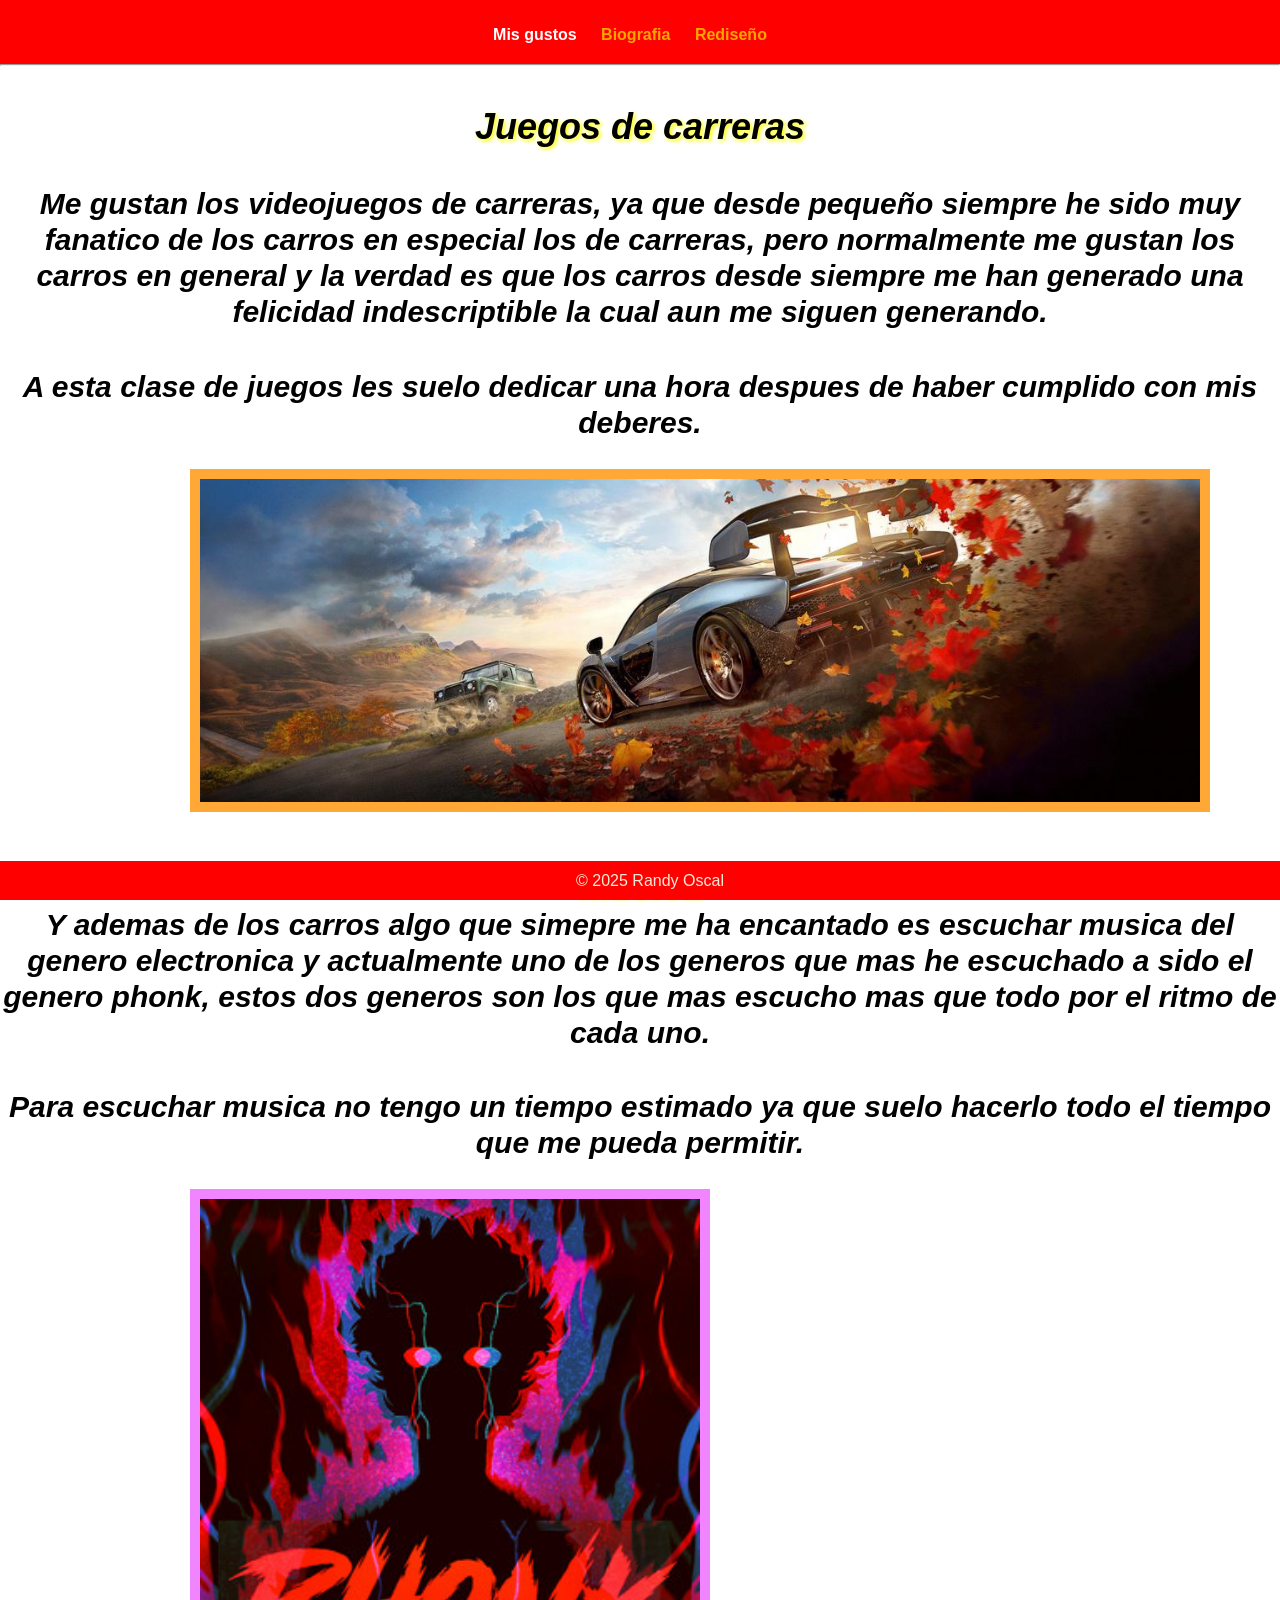
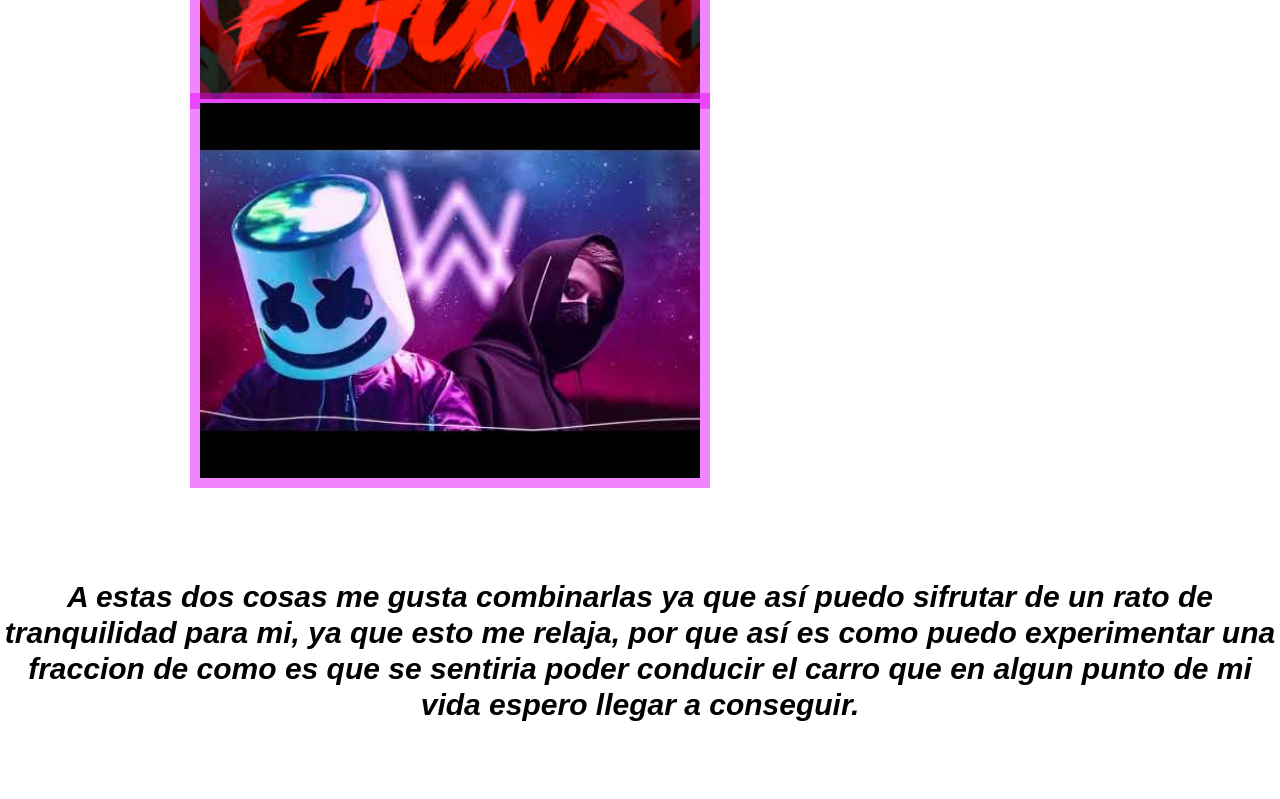
==== index.html @ 41f21139 "Feat: Se agregaron archivos y cambios necesarios" ====
<!DOCTYPE html>
<html lang="es">
    <head>
        <meta charset="utf-8" />
        <meta name="viewport" content="width=device=width, initial-scale=1.0"/>
        <link rel="Stylesheet" href="./Style.css"></link>
        <title>Laboratorio-1 Randy Oscal</title>
    </head>
    <body>
        <header>
            
            <nav class="enlaces">
                <ul>
                    <li><a class="enlace">Mis gustos</a></li>
                    <li><a href="#Biografia">Biografia</a></li>
                    <li><a href="#Habilidades">Rediseño</a></li>
                    
                </ul>
            </nav>
        </header>
        <hr>
        <br></br>
        <h1>Juegos de carreras</h1>
        <br></br>
        <h2>Me gustan los videojuegos de carreras, ya que desde pequeño siempre he sido muy fanatico
            de los carros en especial los de carreras, pero normalmente me gustan los carros en general
            y la verdad es que los carros desde siempre me han generado una felicidad indescriptible la
            cual aun me siguen generando.
        </h2>
        <br></br>
        <h2>A esta clase de juegos les suelo dedicar una hora despues de haber cumplido con mis deberes.</h2>
        <br></br>
        <a href="https://youtu.be/GYeADDB0Rt8?si=S8V9eBWSuaU3DK3-" target="_blank"><img class="aF" src="./Assets/Juegos.jpg" alt="Juegos"></a>
        <br></br>
        <br></br>
        <h1>Musica</h1>
        <h2>Y ademas de los carros algo que simepre me ha encantado es escuchar musica del genero electronica y
            actualmente uno de los generos que mas he escuchado a sido el genero phonk, estos dos generos
            son los que mas escucho mas que todo por el ritmo de cada uno.
        </h2>
        <br></br>
        <h2>Para escuchar musica no tengo un tiempo estimado ya que suelo hacerlo todo el tiempo que me pueda permitir.</h2>
        <br></br>
        <a href="https://youtu.be/GBrHghh9mgM?si=4qoUgp9tkRnnUwjO" target="_blank"><img class="a" src="./Assets/Musica.jpg" alt="Musica" ></a>
        <a  href="https://youtu.be/OegyYwm6rqE?si=PcLrBV0rcPPN4nf7" target="_blank"><img class="a" src="./Assets/MusicaE.jpg" alt="Musica"></a>
        <br></br>
        <br></br>
        <br></br>
        <h2>
            A estas dos cosas me gusta combinarlas ya que así puedo sifrutar de un rato de tranquilidad para mi,
            ya que esto me relaja, por que así es como puedo experimentar una fraccion de como es que se sentiria
            poder conducir el carro que en algun punto de mi vida espero llegar a conseguir.    
        </h2>
        <br></br>
        <br></br>
        </section>
        <footer>
            <p>&copy; 2025 Randy Oscal</p>
        </footer>
    </body>
</html>
---- Style.css ----
*{
    margin: 0;
    padding: 0;
}

header{
    background-color: red;
    padding: 20px;
    text-align: center;    

}

.enlaces{
    margin-top: 5px;
    text-align: center;
}

nav ul{
    list-style: none;

}

nav li{
    display: inline;
    margin-right: 20px;
}

nav a{
    text-decoration: none;
    color: orange;
    font-weight: bold;
}

nav .enlace{
    text-decoration: none;
    color: white;
    font-weight: bold;
}

body{
    font-size: 1em;
    font-family: 'Arial', sans-serif;
    line-height: 1.2;
    color: black;
}

h1{
    font-size: 1em;
    text-align: center;
    font-family: 'Arial', sans-serif;
    font-style: italic; 
    font-size: 36px;
    text-shadow: 2px 2px 4px rgb(251, 255, 0);}

h2{
    font-size: 1em;
    text-align: center;
    font-family: 'Arial', sans-serif;
    font-style: italic; 
    font-size: 30px;
}

body .aF{
    
    width: 100%;      
    height: auto; 
    max-width: 1000px;
    min-height: 0px;
    margin-left: 200px;
    box-shadow: 0 0 0 10px rgba(255, 145, 0, 0.788);
    

}


body .a{
    
    width: 100%;      
    height: auto; 
    max-width: 500px;
    min-height: 0px;
    margin-left: 200px;
    box-shadow: 0 0 0 10px rgba(225, 0, 255, 0.479);

}



footer{
    background-color: red;
    color:  antiquewhite;
    text-align: center;
    padding: 10px;
    position: fixed;
    bottom: 0;
    width: 100%;
}
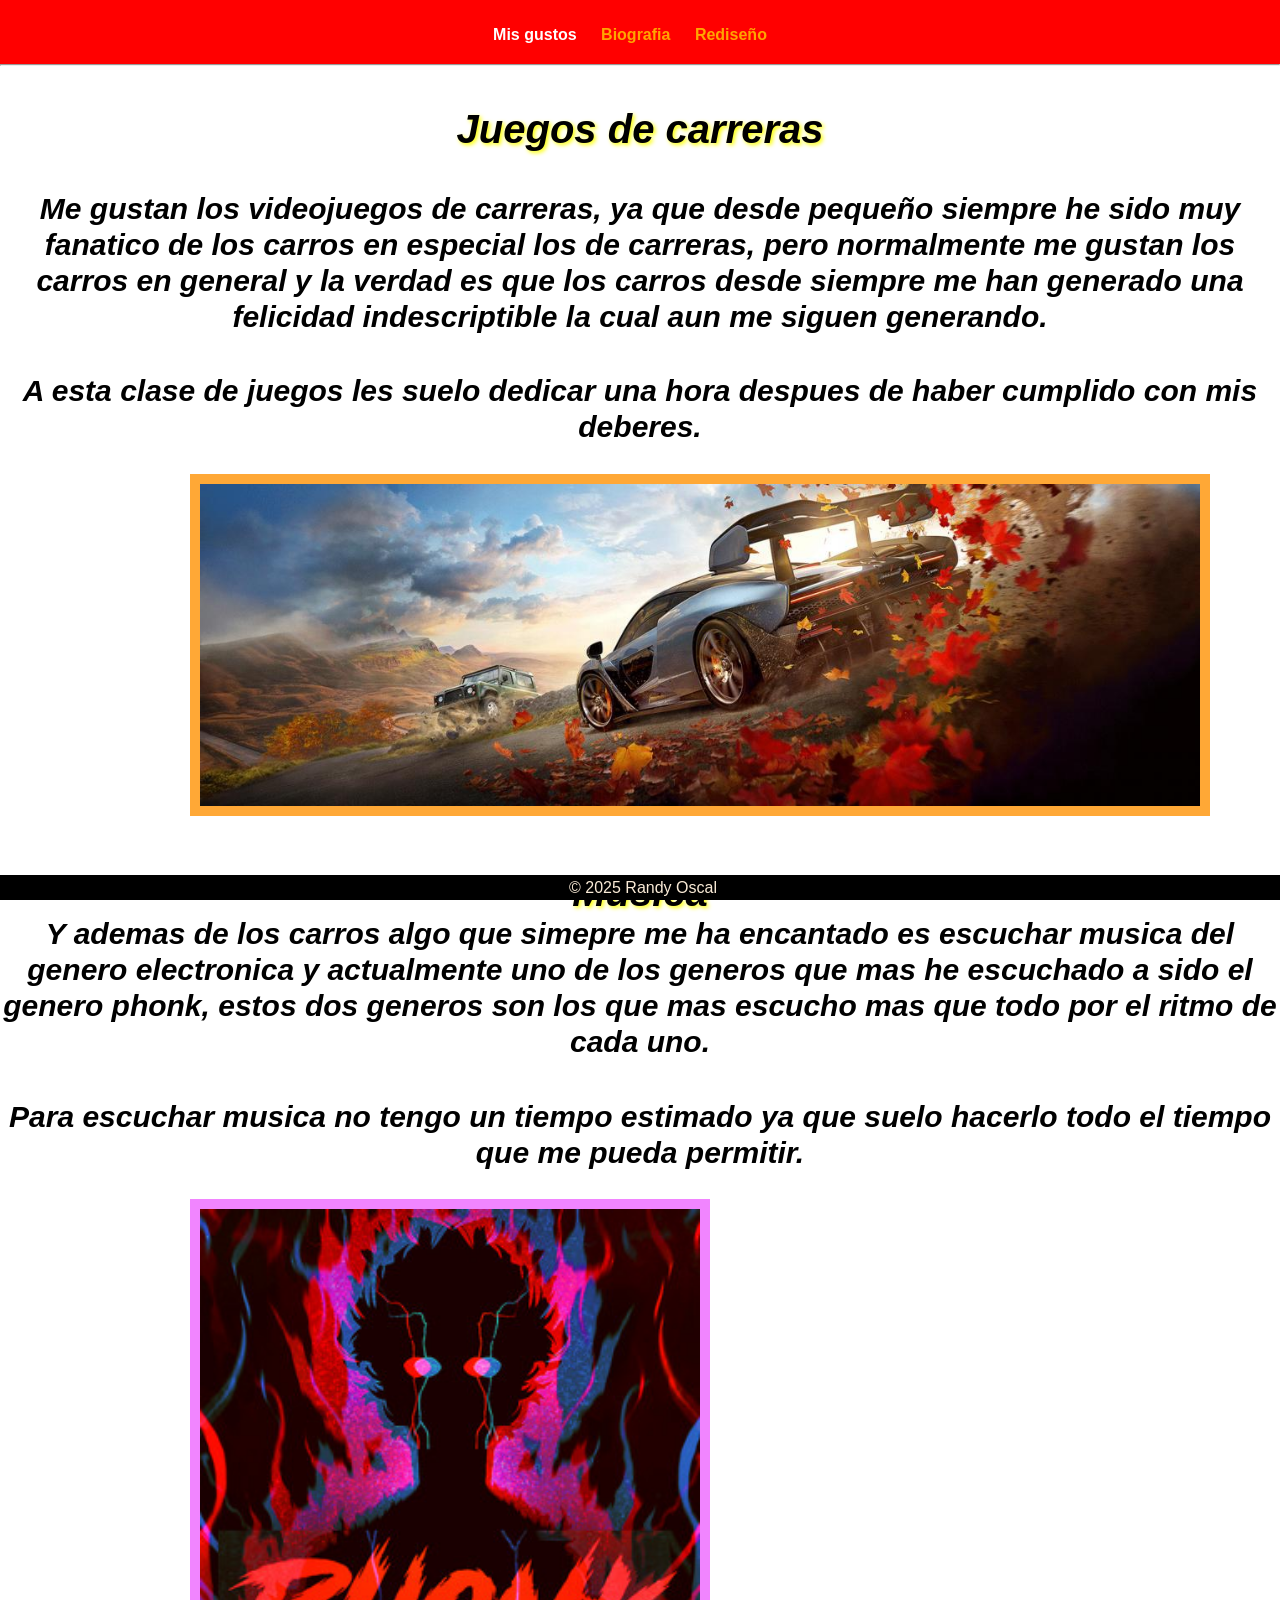
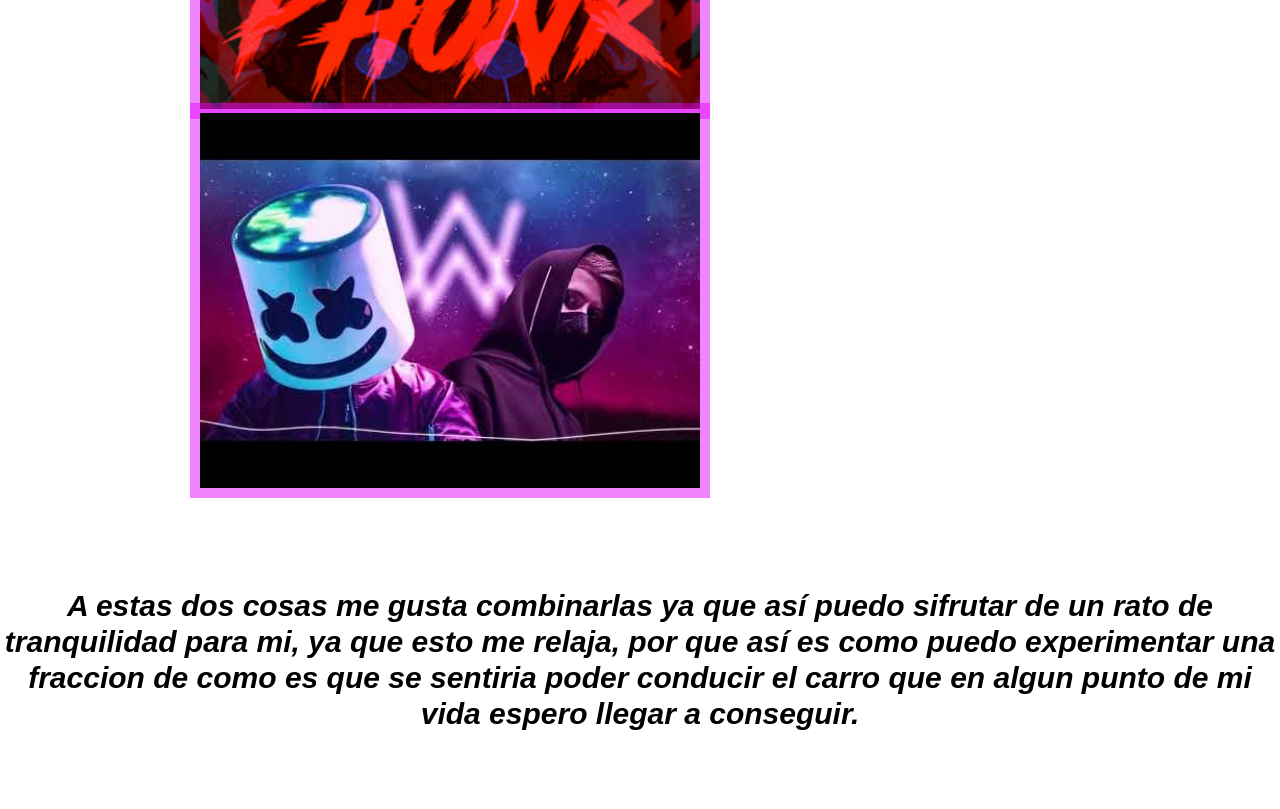
==== commit 634fe9fc: "Build: Se realizaron cambios en el proyecto." ====
--- a/index.html
+++ b/index.html
@@ -4,6 +4,7 @@
         <meta charset="utf-8" />
         <meta name="viewport" content="width=device=width, initial-scale=1.0"/>
         <link rel="Stylesheet" href="./Style.css"></link>
+        <link rel="icon" href="https://m.media-amazon.com/images/I/41B5RRzU01L.._SX600_.jpg">
         <title>Laboratorio-1 Randy Oscal</title>
     </head>
     <body>
@@ -12,8 +13,8 @@
             <nav class="enlaces">
                 <ul>
                     <li><a class="enlace">Mis gustos</a></li>
-                    <li><a href="#Biografia">Biografia</a></li>
-                    <li><a href="#Habilidades">Rediseño</a></li>
+                    <li><a href="./biografia.html">Biografia</a></li>
+                    <li><a href="./rediceño.html">Rediseño</a></li>
                     
                 </ul>
             </nav>
--- a/Style.css
+++ b/Style.css
@@ -6,7 +6,9 @@
 header{
     background-color: red;
     padding: 20px;
-    text-align: center;    
+    text-align: center;
+    margin: 10;
+    padding: 10;    
 
 }
 
@@ -45,15 +47,14 @@
 }
 
 h1{
-    font-size: 1em;
     text-align: center;
     font-family: 'Arial', sans-serif;
     font-style: italic; 
-    font-size: 36px;
-    text-shadow: 2px 2px 4px rgb(251, 255, 0);}
+    font-size: 40px;
+    text-shadow: 2px 2px 4px rgb(251, 255, 0);
+}
 
 h2{
-    font-size: 1em;
     text-align: center;
     font-family: 'Arial', sans-serif;
     font-style: italic; 
@@ -65,14 +66,14 @@
     width: 100%;      
     height: auto; 
     max-width: 1000px;
-    min-height: 0px;
+    min-height: 10px;
     margin-left: 200px;
     box-shadow: 0 0 0 10px rgba(255, 145, 0, 0.788);
+    padding: auto;
     
 
 }
-
-
+              
 body .a{
     
     width: 100%;      
@@ -87,12 +88,11 @@
 
 
 footer{
-    background-color: red;
+    background-color: rgb(0, 0, 0);
     color:  antiquewhite;
     text-align: center;
-    padding: 10px;
+    padding: 3px;
     position: fixed;
     bottom: 0;
     width: 100%;
-}
-
+}
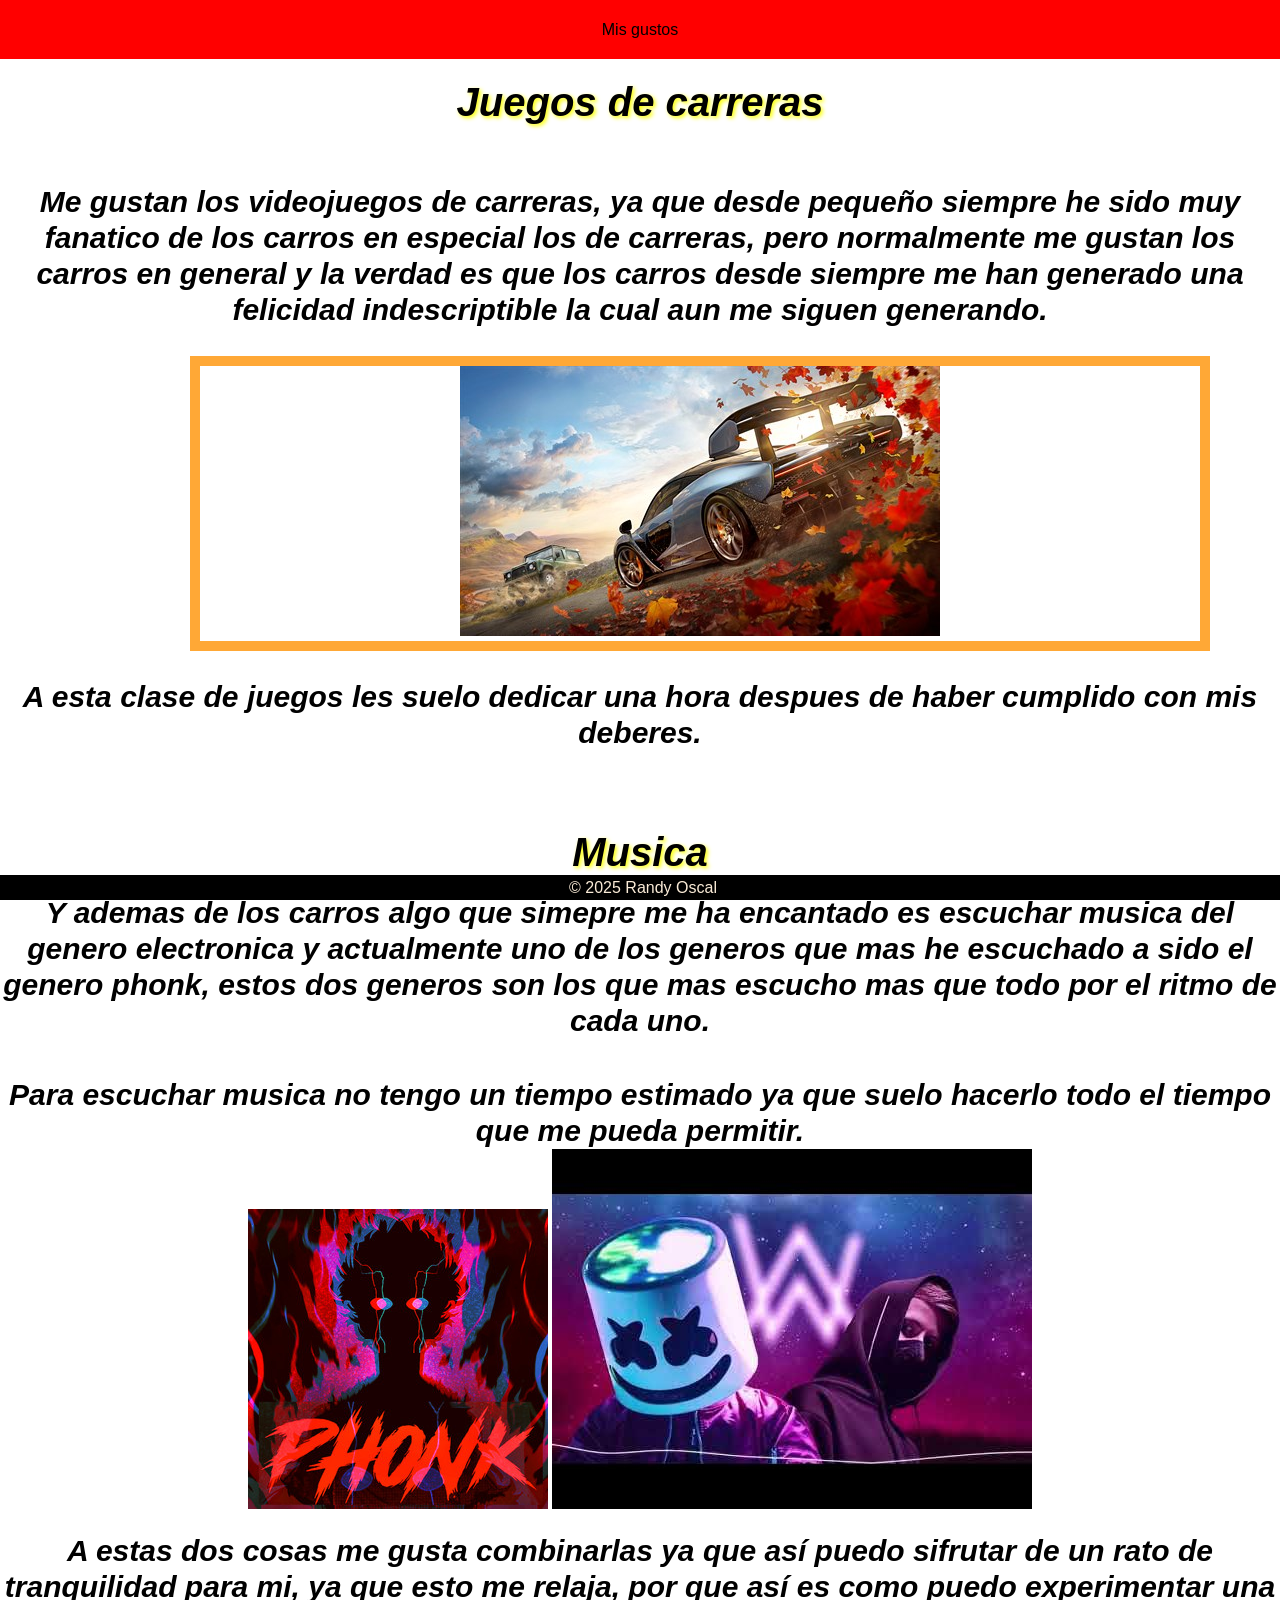
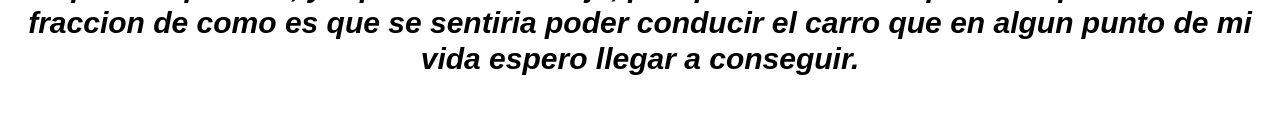
==== commit 7a7e1ffe: "Build: Se realizaron cambios al proyecto." ====
--- a/index.html
+++ b/index.html
@@ -9,51 +9,67 @@
     </head>
     <body>
         <header>
-            
-            <nav class="enlaces">
-                <ul>
-                    <li><a class="enlace">Mis gustos</a></li>
-                    <li><a href="./biografia.html">Biografia</a></li>
-                    <li><a href="./rediceño.html">Rediseño</a></li>
-                    
-                </ul>
-            </nav>
+            <a class="enlace">Mis gustos</a>                    
         </header>
-        <hr>
-        <br></br>
+        <div>
+        <section class="game-section">
+        <br>
         <h1>Juegos de carreras</h1>
-        <br></br>
-        <h2>Me gustan los videojuegos de carreras, ya que desde pequeño siempre he sido muy fanatico
+        <br>
+        <br>
+        <br>
+            <h2>Me gustan los videojuegos de carreras, ya que desde pequeño siempre he sido muy fanatico
             de los carros en especial los de carreras, pero normalmente me gustan los carros en general
             y la verdad es que los carros desde siempre me han generado una felicidad indescriptible la
             cual aun me siguen generando.
-        </h2>
-        <br></br>
+            </h2>
+            <br>
+            <br>
+        </section>
+        <section class="aF"><center>
+            <a href="https://youtu.be/GYeADDB0Rt8?si=S8V9eBWSuaU3DK3-" target="_blank"><img src="./Assets/Juego.jpg" alt="Juegos"></a>
+        </center>
+        </section>
+        <br>
+        <br>
         <h2>A esta clase de juegos les suelo dedicar una hora despues de haber cumplido con mis deberes.</h2>
-        <br></br>
-        <a href="https://youtu.be/GYeADDB0Rt8?si=S8V9eBWSuaU3DK3-" target="_blank"><img class="aF" src="./Assets/Juegos.jpg" alt="Juegos"></a>
-        <br></br>
-        <br></br>
-        <h1>Musica</h1>
-        <h2>Y ademas de los carros algo que simepre me ha encantado es escuchar musica del genero electronica y
-            actualmente uno de los generos que mas he escuchado a sido el genero phonk, estos dos generos
-            son los que mas escucho mas que todo por el ritmo de cada uno.
-        </h2>
-        <br></br>
-        <h2>Para escuchar musica no tengo un tiempo estimado ya que suelo hacerlo todo el tiempo que me pueda permitir.</h2>
-        <br></br>
-        <a href="https://youtu.be/GBrHghh9mgM?si=4qoUgp9tkRnnUwjO" target="_blank"><img class="a" src="./Assets/Musica.jpg" alt="Musica" ></a>
-        <a  href="https://youtu.be/OegyYwm6rqE?si=PcLrBV0rcPPN4nf7" target="_blank"><img class="a" src="./Assets/MusicaE.jpg" alt="Musica"></a>
-        <br></br>
-        <br></br>
-        <br></br>
-        <h2>
-            A estas dos cosas me gusta combinarlas ya que así puedo sifrutar de un rato de tranquilidad para mi,
-            ya que esto me relaja, por que así es como puedo experimentar una fraccion de como es que se sentiria
-            poder conducir el carro que en algun punto de mi vida espero llegar a conseguir.    
-        </h2>
-        <br></br>
-        <br></br>
+        <br>
+        <br>
+        <br>
+        <br>
+        </div>
+
+
+        <div class="music-container">
+            <section class="text-section"> 
+                <h1>Musica</h1>
+                <br>
+                <h2>Y ademas de los carros algo que simepre me ha encantado es escuchar musica del genero electronica y
+                    actualmente uno de los generos que mas he escuchado a sido el genero phonk, estos dos generos
+                    son los que mas escucho mas que todo por el ritmo de cada uno.
+                </h2>
+                <br>
+                <br>
+                <h2>Para escuchar musica no tengo un tiempo estimado ya que suelo hacerlo todo el tiempo que me pueda permitir.</h2>
+            </section>
+            <section class="music-section"><center>
+                <a href="https://youtu.be/GBrHghh9mgM?si=Gq8wn-DJ-BwSjO7K" target="_blank"><img  src="./Assets/Musica.jpg" alt="Musica"></img></a>
+                
+                <a href="https://youtu.be/OegyYwm6rqE?si=e6xSThvcWFe5WqLC" target="_blank"><img  src="./Assets/MusicaE.jpg" alt="Musica-electro"></img></a>
+                <br>
+                <br>
+                <h2>
+                    A estas dos cosas me gusta combinarlas ya que así puedo sifrutar de un rato de tranquilidad para mi,
+                    ya que esto me relaja, por que así es como puedo experimentar una fraccion de como es que se sentiria
+                    poder conducir el carro que en algun punto de mi vida espero llegar a conseguir.    
+                </h2>
+                <br>
+                <br>
+                <br>
+            </center>
+            </section>
+            
+        </div>
         </section>
         <footer>
             <p>&copy; 2025 Randy Oscal</p>
